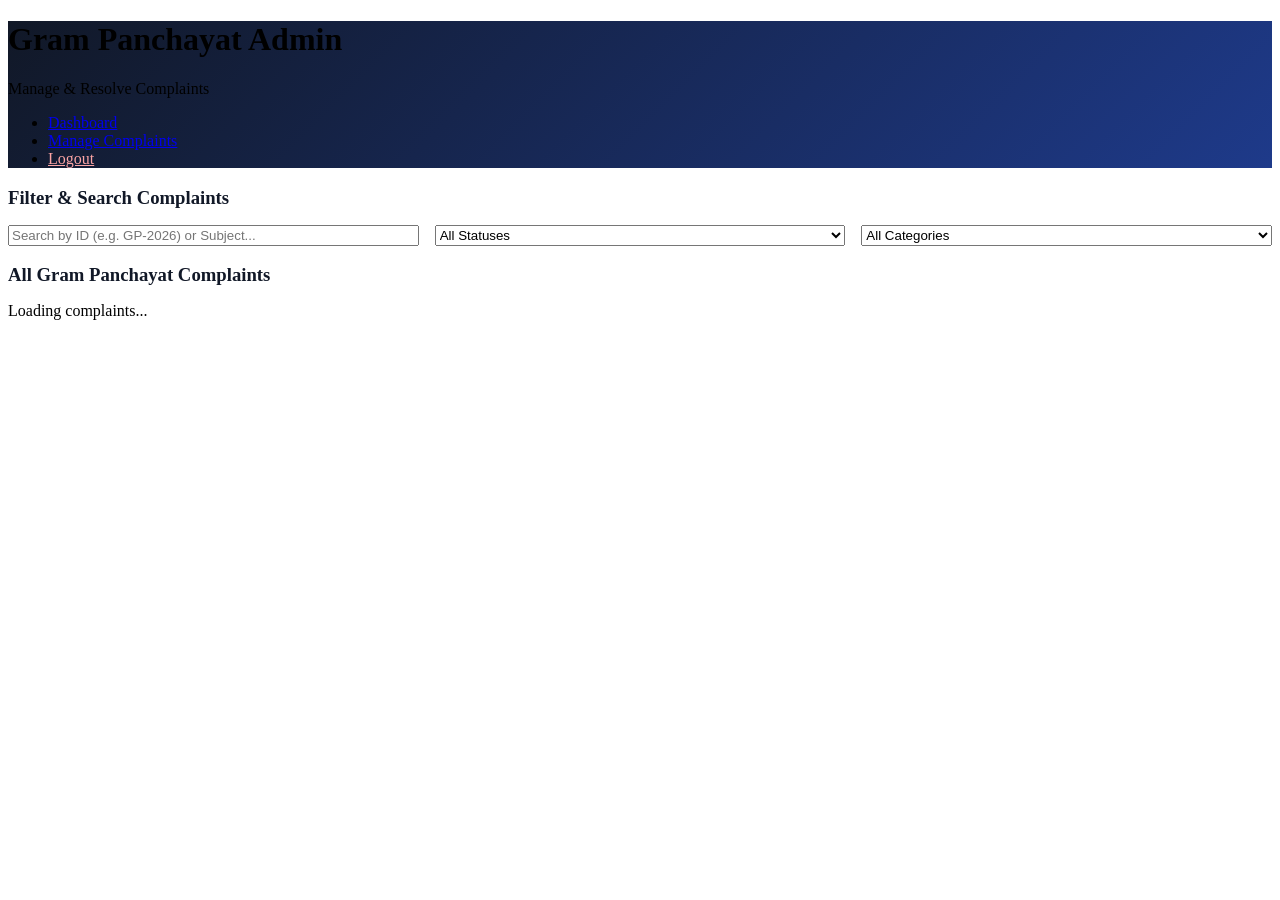
==== manage-complaints.html @ 69f3d5a5 "Initial upload of Gram Panchayat Digital Complaint Portal" ====
<!DOCTYPE html>
<html lang="en">
<head>
    <meta charset="UTF-8">
    <meta name="viewport" content="width=device-width, initial-scale=1.0">
    <title>Manage Complaints | Gram Panchayat Admin</title>
    <link rel="stylesheet" href="css/style.css">
    <link rel="stylesheet" href="css/dashboard.css">
</head>
<body>
    <header style="background: linear-gradient(135deg, #111827, #1e3a8a);">
        <div class="logo-area">
            <h1>Gram Panchayat Admin</h1>
            <p>Manage & Resolve Complaints</p>
        </div>
        <nav>
            <ul>
                <li><a href="admin-dashboard.html">Dashboard</a></li>
                <li><a href="manage-complaints.html">Manage Complaints</a></li>
                <li><a href="#" id="logout-btn" style="color: #fca5a5;">Logout</a></li>
            </ul>
        </nav>
    </header>

    <div class="container">
        <!-- Search & Filter Bar -->
        <div class="card">
            <h3 style="margin-bottom: 1rem; color: #111827;">Filter & Search Complaints</h3>
            <div style="display: grid; grid-template-columns: repeat(auto-fit, minmax(220px, 1fr)); gap: 1rem;">
                <input type="text" id="search-input" placeholder="Search by ID (e.g. GP-2026) or Subject..." style="margin-bottom: 0;">
                
                <select id="filter-status" style="margin-bottom: 0;">
                    <option value="">All Statuses</option>
                    <option value="Submitted">Submitted</option>
                    <option value="Under Review">Under Review</option>
                    <option value="In Progress">In Progress</option>
                    <option value="Resolved">Resolved</option>
                    <option value="Rejected">Rejected</option>
                </select>

                <select id="filter-category" style="margin-bottom: 0;">
                    <option value="">All Categories</option>
                    <option value="Drinking Water Problems">Drinking Water Problems</option>
                    <option value="Road Damage and Maintenance">Road Damage and Maintenance</option>
                    <option value="Streetlight Problems">Streetlight Problems</option>
                    <option value="Drainage and Sewage Issues">Drainage and Sewage Issues</option>
                    <option value="Garbage Collection">Garbage Collection</option>
                    <option value="Sanitation and Cleanliness">Sanitation and Cleanliness</option>
                    <option value="Public Infrastructure Problems">Public Infrastructure Problems</option>
                    <option value="Electricity-Related Local Issues">Electricity-Related Local Issues</option>
                    <option value="Other Village Issues">Other Village Issues</option>
                </select>
            </div>
        </div>

        <!-- Complaint Action / Update Panel (Hidden until a complaint is selected) -->
        <div id="action-panel" class="card" style="display: none; border-left: 5px solid var(--secondary-green);">
            <div style="display: flex; justify-content: space-between; align-items: center; margin-bottom: 1rem;">
                <h3 id="panel-title" style="color: #111827;">Manage Complaint</h3>
                <button type="button" id="close-panel-btn" style="background: none; border: none; font-size: 1.2rem; cursor: pointer; color: var(--text-muted);">✕ Close</button>
            </div>

            <div style="display: grid; grid-template-columns: repeat(auto-fit, minmax(280px, 1fr)); gap: 1.5rem; margin-bottom: 1.5rem;">
                <div style="background: #f9fafb; padding: 1rem; border-radius: 6px;">
                    <p style="margin-bottom: 0.4rem;"><strong>Citizen:</strong> <span id="p-citizen"></span></p>
                    <p style="margin-bottom: 0.4rem;"><strong>Contact:</strong> <span id="p-contact"></span></p>
                    <p style="margin-bottom: 0.4rem;"><strong>Village & Location:</strong> <span id="p-location"></span></p>
                    <p style="margin-bottom: 0.4rem;"><strong>Category:</strong> <span id="p-category"></span></p>
                    <p style="margin-top: 0.75rem;"><strong>Description:</strong></p>
                    <p id="p-description" style="color: var(--text-dark); white-space: pre-line; margin-top: 0.25rem;"></p>
                    
                    <div id="p-image-box" style="margin-top: 1rem; display: none;">
                        <p style="font-weight: 600; margin-bottom: 0.4rem;">Uploaded Evidence:</p>
                        <a id="p-image-link" href="" target="_blank">
                            <img id="p-image" src="" alt="Evidence" style="max-width: 100%; max-height: 220px; border-radius: 4px; border: 1px solid var(--border-color);">
                        </a>
                    </div>
                </div>

                <form id="update-form">
                    <label for="u-status">Update Status *</label>
                    <select id="u-status" required>
                        <option value="Submitted">Submitted</option>
                        <option value="Under Review">Under Review</option>
                        <option value="In Progress">In Progress</option>
                        <option value="Resolved">Resolved</option>
                        <option value="Rejected">Rejected</option>
                    </select>

                    <label for="u-assigned">Assign Staff / Department</label>
                    <input type="text" id="u-assigned" placeholder="e.g., Water Supply Engineer / Ward Member">

                    <label for="u-remarks">Administrative Remarks / Resolution Details *</label>
                    <textarea id="u-remarks" rows="4" required placeholder="Enter official update, inspection notes, or resolution summary..."></textarea>

                    <button type="submit" class="btn-primary" id="save-update-btn" style="background-color: var(--secondary-green);">Save Status & Log History</button>
                </form>
            </div>
        </div>

        <!-- All Complaints Table -->
        <div class="card">
            <h3 style="margin-bottom: 1rem; color: #111827;">All Gram Panchayat Complaints</h3>
            <div id="loading-msg" style="color: var(--text-muted);">Loading complaints...</div>
            <div class="table-responsive" id="table-container" style="display: none;">
                <table>
                    <thead>
                        <tr>
                            <th>Complaint ID</th>
                            <th>Citizen</th>
                            <th>Category</th>
                            <th>Subject</th>
                            <th>Village</th>
                            <th>Date</th>
                            <th>Status</th>
                            <th>Action</th>
                        </tr>
                    </thead>
                    <tbody id="complaints-tbody"></tbody>
                </table>
            </div>
        </div>
    </div>

    <script src="https://cdn.jsdelivr.net/npm/@supabase/supabase-js@2"></script>
    <script src="js/supabase.js"></script>
    <script src="js/auth.js"></script>
    <script src="js/admin.js"></script>
    <script>
        let allComplaints = [];
        let selectedComplaint = null;
        let adminProfile = null;

        function getStatusBadgeClass(status) {
            switch(status) {
                case 'Submitted': return 'badge-submitted';
                case 'Under Review': return 'badge-review';
                case 'In Progress': return 'badge-progress';
                case 'Resolved': return 'badge-resolved';
                case 'Rejected': return 'badge-rejected';
                default: return 'badge-submitted';
            }
        }

        function renderTable(complaints) {
            const tbody = document.getElementById('complaints-tbody');
            tbody.innerHTML = '';

            if (complaints.length === 0) {
                tbody.innerHTML = '<tr><td colspan="8" style="text-align:center; color: var(--text-muted);">No matching complaints found.</td></tr>';
                return;
            }

            complaints.forEach(c => {
                const citizenName = c.profiles ? c.profiles.full_name : 'Unknown';
                const date = new Date(c.created_at).toLocaleDateString();
                const row = document.createElement('tr');
                row.innerHTML = `
                    <td><strong>${c.complaint_number}</strong></td>
                    <td>${citizenName}</td>
                    <td>${c.category}</td>
                    <td>${c.subject}</td>
                    <td>${c.village}</td>
                    <td>${date}</td>
                    <td><span class="badge ${getStatusBadgeClass(c.status)}">${c.status}</span></td>
                    <td><button type="button" class="btn-sm" onclick="openActionPanel('${c.id}')">Update</button></td>
                `;
                tbody.appendChild(row);
            });
        }

        function applyFilters() {
            const searchTerm = document.getElementById('search-input').value.toLowerCase();
            const statusFilter = document.getElementById('filter-status').value;
            const categoryFilter = document.getElementById('filter-category').value;

            const filtered = allComplaints.filter(c => {
                const matchesSearch = c.complaint_number.toLowerCase().includes(searchTerm) || 
                                      c.subject.toLowerCase().includes(searchTerm);
                const matchesStatus = !statusFilter || c.status === statusFilter;
                const matchesCategory = !categoryFilter || c.category === categoryFilter;
                return matchesSearch && matchesStatus && matchesCategory;
            });

            renderTable(filtered);
        }

        window.openActionPanel = function(complaintId) {
            selectedComplaint = allComplaints.find(c => c.id === complaintId);
            if (!selectedComplaint) return;

            document.getElementById('panel-title').textContent = `Manage: ${selectedComplaint.complaint_number} — ${selectedComplaint.subject}`;
            document.getElementById('p-citizen').textContent = selectedComplaint.profiles ? selectedComplaint.profiles.full_name : 'Unknown';
            document.getElementById('p-contact').textContent = selectedComplaint.profiles ? `${selectedComplaint.profiles.phone || 'N/A'} (${selectedComplaint.profiles.email})` : 'N/A';
            document.getElementById('p-location').textContent = `${selectedComplaint.location}, ${selectedComplaint.village}`;
            document.getElementById('p-category').textContent = selectedComplaint.category;
            document.getElementById('p-description').textContent = selectedComplaint.description;

            if (selectedComplaint.image_url) {
                document.getElementById('p-image').src = selectedComplaint.image_url;
                document.getElementById('p-image-link').href = selectedComplaint.image_url;
                document.getElementById('p-image-box').style.display = 'block';
            } else {
                document.getElementById('p-image-box').style.display = 'none';
            }

            document.getElementById('u-status').value = selectedComplaint.status;
            document.getElementById('u-assigned').value = selectedComplaint.assigned_to || '';
            document.getElementById('u-remarks').value = '';

            document.getElementById('action-panel').style.display = 'block';
            document.getElementById('action-panel').scrollIntoView({ behavior: 'smooth' });
        };

        document.addEventListener('DOMContentLoaded', async () => {
            adminProfile = await window.authModule.checkUserSession('admin');
            if (!adminProfile) return;

            document.getElementById('logout-btn').addEventListener('click', (e) => {
                e.preventDefault();
                window.authModule.logoutUser();
            });

            document.getElementById('close-panel-btn').addEventListener('click', () => {
                document.getElementById('action-panel').style.display = 'none';
                selectedComplaint = null;
            });

            document.getElementById('search-input').addEventListener('input', applyFilters);
            document.getElementById('filter-status').addEventListener('change', applyFilters);
            document.getElementById('filter-category').addEventListener('change', applyFilters);

            const res = await window.adminModule.getAllComplaints();
            document.getElementById('loading-msg').style.display = 'none';

            if (res.success) {
                allComplaints = res.complaints;
                renderTable(allComplaints);
                document.getElementById('table-container').style.display = 'block';

                // Check if ?id= was passed in URL from dashboard
                const params = new URLSearchParams(window.location.search);
                const preselectId = params.get('id');
                if (preselectId) {
                    openActionPanel(preselectId);
                }
            }
        });

        document.getElementById('update-form').addEventListener('submit', async (e) => {
            e.preventDefault();
            if (!selectedComplaint) return;

            const btn = document.getElementById('save-update-btn');
            btn.disabled = true;
            btn.textContent = 'Saving Update...';

            const newStatus = document.getElementById('u-status').value;
            const assignedTo = document.getElementById('u-assigned').value;
            const remarks = document.getElementById('u-remarks').value;

            const result = await window.adminModule.updateComplaintStatus(
                selectedComplaint.id,
                selectedComplaint.status,
                newStatus,
                assignedTo,
                remarks,
                adminProfile.id
            );

            btn.disabled = false;
            btn.textContent = 'Save Status & Log History';

            if (result.success) {
                alert('Complaint updated and logged to history successfully!');
                window.location.reload();
            } else {
                alert('Error updating complaint: ' + result.error);
            }
        });
    </script>
</body>
</html>
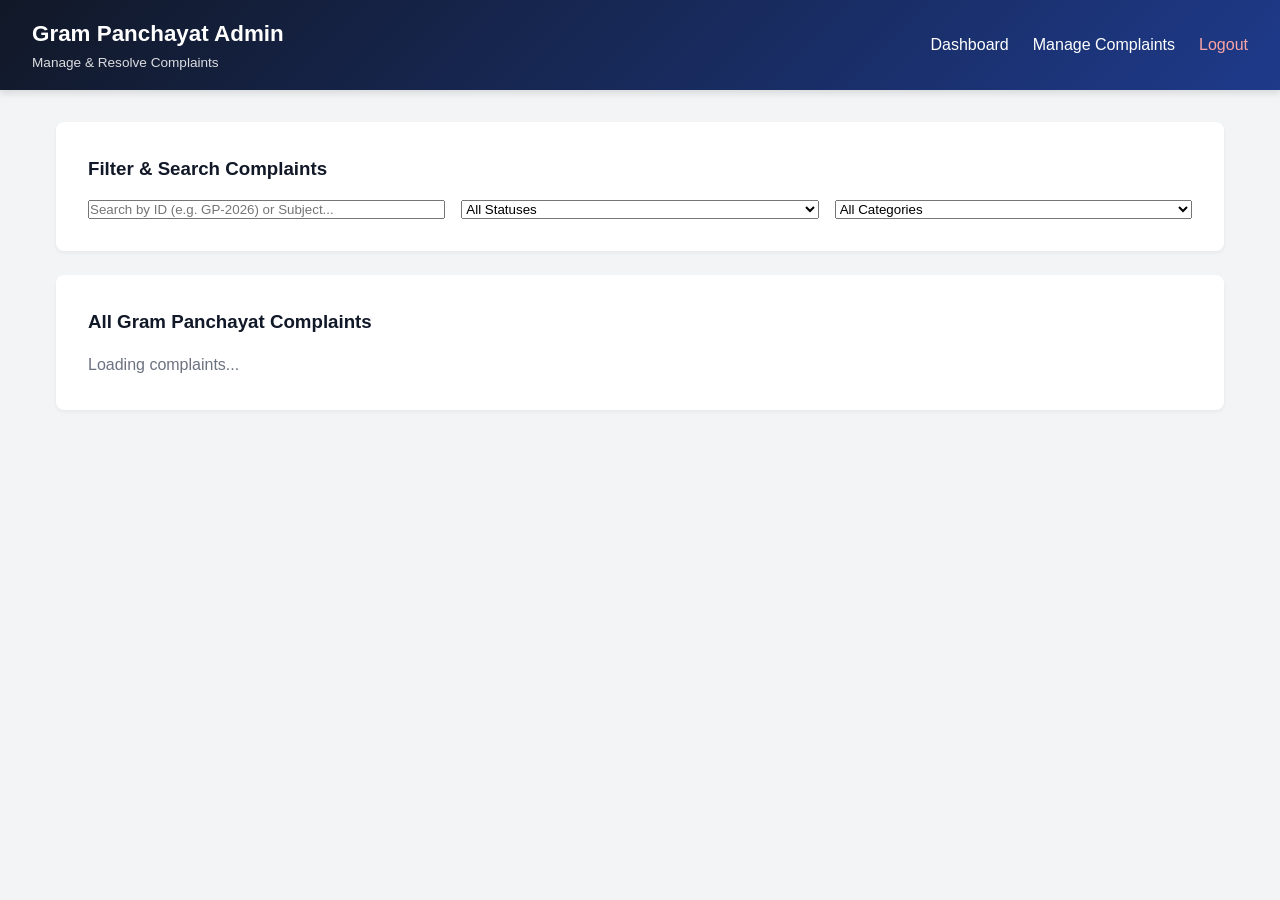
==== commit 1e8a1c1b: "Fix HTML encoding issues in manage-complaints.html" ====
--- a/manage-complaints.html
+++ b/manage-complaints.html
@@ -163,7 +163,10 @@
                     <td>${c.village}</td>
                     <td>${date}</td>
                     <td><span class="badge ${getStatusBadgeClass(c.status)}">${c.status}</span></td>
-                    <td><button type="button" class="btn-sm" onclick="openActionPanel('${c.id}')">Update</button></td>
+                    <td>
+                        <button type="button" class="btn-sm" onclick="openActionPanel('${c.id}')">Update</button>
+                        <button type="button" class="btn-sm btn-delete" onclick="handleDeleteComplaint('${c.id}', '${c.complaint_number}')">Delete</button>
+                    </td>
                 `;
                 tbody.appendChild(row);
             });
@@ -211,6 +214,18 @@
             document.getElementById('action-panel').style.display = 'block';
             document.getElementById('action-panel').scrollIntoView({ behavior: 'smooth' });
         };
+
+        window.handleDeleteComplaint = async function(complaintId, displayId) {
+    if (!confirm(`Are you sure you want to permanently delete complaint ${displayId}? This cannot be undone.`)) return;
+
+    const result = await window.adminModule.deleteComplaint(complaintId);
+    if (result.success) {
+        alert('Complaint deleted successfully.');
+        window.location.reload();
+    } else {
+        alert('Error deleting complaint: ' + result.error);
+    }
+};
 
         document.addEventListener('DOMContentLoaded', async () => {
             adminProfile = await window.authModule.checkUserSession('admin');
@@ -280,4 +295,4 @@
         });
     </script>
 </body>
-</html>+</html>
--- a/css/style.css
+++ b/css/style.css
@@ -0,0 +1,195 @@
+/* css/style.css */
+:root {
+    --primary-blue: #1a56db;
+    --primary-dark: #1e429f;
+    --secondary-green: #0e9f6e;
+    --bg-light: #f3f4f6;
+    --text-dark: #1f2937;
+    --text-muted: #6b7280;
+    --white: #ffffff;
+    --danger: #e02424;
+    --border-color: #d1d5db;
+}
+/* Dark Theme Overrides */
+body.dark-theme {
+    background-color: #0f172a;
+    color: #f1f5f9;
+}
+
+body.dark-theme .card,
+body.dark-theme .stat-card,
+body.dark-theme table,
+body.dark-theme .modal-content {
+    background-color: #1e293b;
+    color: #f1f5f9;
+    border-color: #334155;
+}
+
+body.dark-theme input,
+body.dark-theme select,
+body.dark-theme textarea {
+    background-color: #0f172a;
+    color: #f8fafc;
+    border-color: #475569;
+}
+
+body.dark-theme label,
+body.dark-theme h2,
+body.dark-theme h3 {
+    color: #e2e8f0;
+}
+
+body.dark-theme p {
+    color: #cbd5e1;
+}
+
+/* Password Toggle Wrapper */
+.password-wrapper {
+    position: relative;
+    display: flex;
+    align-items: center;
+}
+
+.password-wrapper input {
+    width: 100%;
+    padding-right: 4.2rem;
+}
+
+.toggle-password-btn {
+    position: absolute;
+    right: 10px;
+    background: none;
+    border: none;
+    color: #2563eb;
+    font-size: 0.85rem;
+    font-weight: 600;
+    cursor: pointer;
+    padding: 4px 6px;
+}
+
+body.dark-theme .toggle-password-btn {
+    color: #60a5fa;
+}
+
+* {
+    box-sizing: border-box;
+    margin: 0;
+    padding: 0;
+    font-family: 'Segoe UI', Tahoma, Geneva, Verdana, sans-serif;
+}
+
+body {
+    background-color: var(--bg-light);
+    color: var(--text-dark);
+    line-height: 1.6;
+}
+
+/* Header & Navbar */
+header {
+    background: linear-gradient(135deg, var(--primary-dark), var(--primary-blue));
+    color: var(--white);
+    padding: 1rem 2rem;
+    display: flex;
+    justify-content: space-between;
+    align-items: center;
+    box-shadow: 0 4px 6px rgba(0, 0, 0, 0.1);
+}
+
+.logo-area h1 {
+    font-size: 1.4rem;
+    font-weight: 700;
+}
+
+.logo-area p {
+    font-size: 0.85rem;
+    opacity: 0.85;
+}
+
+nav ul {
+    list-style: none;
+    display: flex;
+    gap: 1.5rem;
+    align-items: center;
+}
+
+nav a {
+    color: var(--white);
+    text-decoration: none;
+    font-weight: 500;
+    transition: opacity 0.2s;
+}
+
+nav a:hover {
+    opacity: 0.75;
+}
+
+.btn-nav {
+    background-color: var(--secondary-green);
+    padding: 0.5rem 1rem;
+    border-radius: 4px;
+}
+
+/* Container & Layout */
+.container {
+    max-width: 1200px;
+    margin: 2rem auto;
+    padding: 0 1rem;
+}
+
+/* Cards & Forms */
+.card {
+    background: var(--white);
+    padding: 2rem;
+    border-radius: 8px;
+    box-shadow: 0 2px 4px rgba(0, 0, 0, 0.05);
+    margin-bottom: 1.5rem;
+}
+
+form label {
+    display: block;
+    margin-bottom: 0.5rem;
+    font-weight: 600;
+    color: var(--text-dark);
+}
+
+form input, form select, form textarea {
+    width: 100%;
+    padding: 0.75rem;
+    margin-bottom: 1.25rem;
+    border: 1px solid var(--border-color);
+    border-radius: 4px;
+    font-size: 1rem;
+}
+
+form input:focus, form select:focus, form textarea:focus {
+    outline: none;
+    border-color: var(--primary-blue);
+    box-shadow: 0 0 0 3px rgba(26, 86, 219, 0.15);
+}
+
+.btn-primary {
+    background-color: var(--primary-blue);
+    color: var(--white);
+    padding: 0.75rem 1.5rem;
+    border: none;
+    border-radius: 4px;
+    font-size: 1rem;
+    font-weight: 600;
+    cursor: pointer;
+    width: 100%;
+    transition: background-color 0.2s;
+}
+
+.btn-primary:hover {
+    background-color: var(--primary-dark);
+}
+
+/* Footer */
+footer {
+    text-align: center;
+    padding: 1.5rem;
+    background-color: var(--text-dark);
+    color: var(--white);
+    margin-top: 3rem;
+    font-size: 0.9rem;
+}
--- a/css/dashboard.css
+++ b/css/dashboard.css
@@ -0,0 +1,89 @@
+/* css/dashboard.css */
+.dashboard-header {
+    display: flex;
+    justify-content: space-between;
+    align-items: center;
+    margin-bottom: 2rem;
+    flex-wrap: wrap;
+    gap: 1rem;
+}
+
+.stats-grid {
+    display: grid;
+    grid-template-columns: repeat(auto-fit, minmax(200px, 1fr));
+    gap: 1.25rem;
+    margin-bottom: 2rem;
+}
+
+.stat-card {
+    background: var(--white);
+    padding: 1.5rem;
+    border-radius: 8px;
+    box-shadow: 0 2px 4px rgba(0, 0, 0, 0.05);
+    border-left: 4px solid var(--primary-blue);
+}
+
+.stat-card h3 {
+    font-size: 0.9rem;
+    color: var(--text-muted);
+    margin-bottom: 0.5rem;
+    text-transform: uppercase;
+}
+
+.stat-card .stat-value {
+    font-size: 2rem;
+    font-weight: 700;
+    color: var(--text-dark);
+}
+
+/* Status Badges */
+.badge {
+    padding: 0.25rem 0.65rem;
+    border-radius: 9999px;
+    font-size: 0.8rem;
+    font-weight: 600;
+    display: inline-block;
+}
+
+.badge-submitted { background-color: #e0f2fe; color: #0369a1; }
+.badge-review { background-color: #fef3c7; color: #b45309; }
+.badge-progress { background-color: #ede9fe; color: #6d28d9; }
+.badge-resolved { background-color: #dcfce7; color: #15803d; }
+.badge-rejected { background-color: #fee2e2; color: #b91c1c; }
+
+/* Responsive Table */
+.table-responsive {
+    overflow-x: auto;
+}
+
+table {
+    width: 100%;
+    border-collapse: collapse;
+    margin-top: 1rem;
+}
+
+th, td {
+    padding: 0.85rem 1rem;
+    text-align: left;
+    border-bottom: 1px solid var(--border-color);
+}
+
+th {
+    background-color: #f9fafb;
+    font-weight: 600;
+    color: var(--text-dark);
+}
+
+tr:hover {
+    background-color: #f9fafb;
+}
+
+.btn-sm {
+    padding: 0.4rem 0.8rem;
+    font-size: 0.85rem;
+    border-radius: 4px;
+    text-decoration: none;
+    color: var(--white);
+    background-color: var(--primary-blue);
+    display: inline-block;
+}
